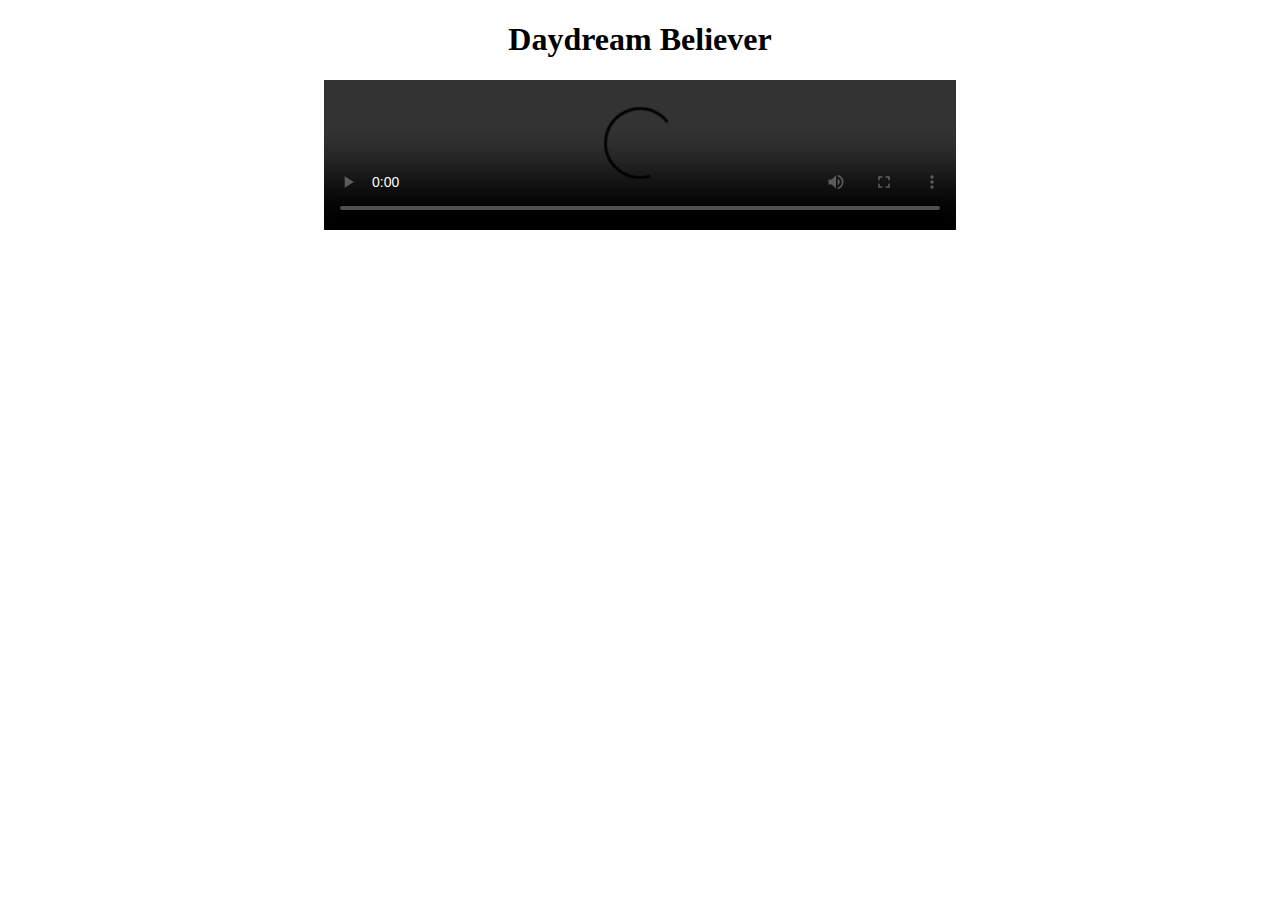
==== karaoke/index.html @ 915f0ec6 "initial commit" ====
<!DOCTYPE html>
<html>
<head>
<meta charset="utf-8" />
<title>Daydream Believer</title>
<link rel="stylesheet" href="style.css" type="text/css" />
</head>

<body>

<h1 id="title">Daydream Believer</h1>

<video src="http://www.cs.tufts.edu/comp/20/daydream_believer.webm" id="music_video" controls></video>
<div id="lyrics"></div>

<script>
	document.getElementsByTagName("video")[0].addEventListener('play', writeLyrics);
    function writeLyrics() {
        alert(":^)");
    }
</script>
</body>
</html>
---- karaoke/style.css ----
body {
    text-align:center;
}

#music_video {
    width:50%;
}
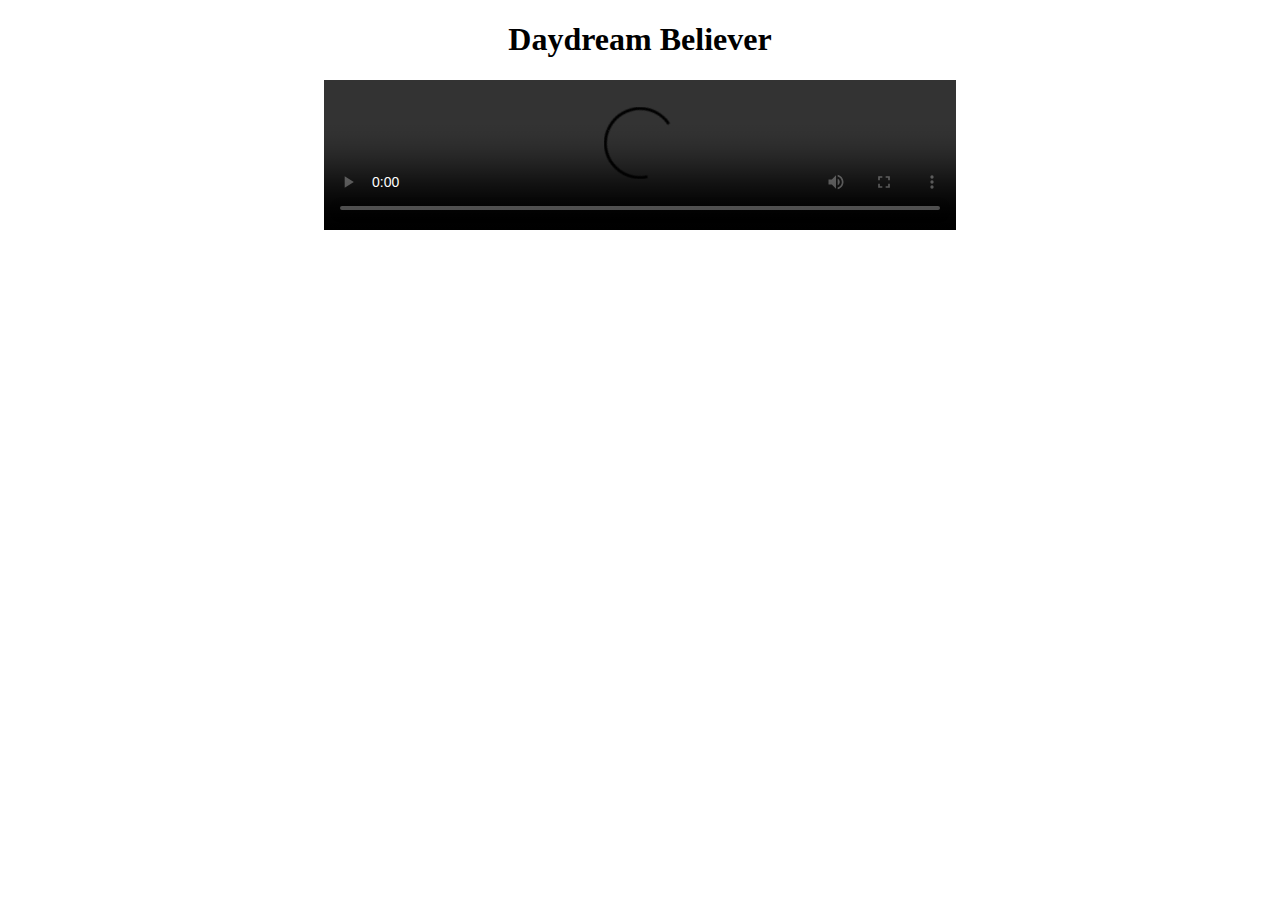
==== commit 7d6caabf: "added lyrics" ====
--- a/karaoke/index.html
+++ b/karaoke/index.html
@@ -15,9 +15,28 @@
 
 <script>
 	document.getElementsByTagName("video")[0].addEventListener('play', writeLyrics);
+    var i = 0;
+    function nextLyric() {
+        var e = document.getElementById('lyrics');
+        e.innerHTML = lyrics[i++];
+    }
     function writeLyrics() {
-        alert(":^)");
+        setTimeout(nextLyric, 500); //offset for first lyric
+        setTimeout(nextLyric, 1000); //2
+        setTimeout(nextLyric, 1500); //3
+        setTimeout(nextLyric, 2000); //4
+        setTimeout(nextLyric, 2500); //[instrumental interlude]
+        setTimeout(nextLyric, 3000); //6
     }
+
+lyrics = 
+["Oh, I could hide 'neath the wings<br>Of the bluebird as she sings.<br>The six o'clock alarm would never ring.<br>But it rings and I rise,<br>Wipe the sleep out of my eyes.<br>My shavin' razor's cold and it stings.<br>", //1
+"Cheer up, Sleepy Jean.<br>Oh, what can it mean.<br>To a daydream believer<br>And a homecoming queen.<br>", //2
+"You once thought of me<br>As a white knight on a steed.<br>Now you know how happy I can be.<br>Oh, and our good times start and end<br>Without dollar one to spend.<br>But how much, baby, do we really need.<br>", //3
+"Cheer up, Sleepy Jean.<br>Oh, what can it mean.<br>To a daydream believer<br>And a homecoming queen.<br>Cheer up, Sleepy Jean.<br>Oh, what can it mean.<br>To a daydream believer<br>And a homecoming queen.<br>", //4
+"[Instrumental interlude]<br>", //5
+"Cheer up, Sleepy Jean.<br>Oh, what can it mean.<br>To a daydream believer<br>And a homecoming queen.<br>[Repeat and fade]<br>"//6
+]
 </script>
 </body>
 </html>	
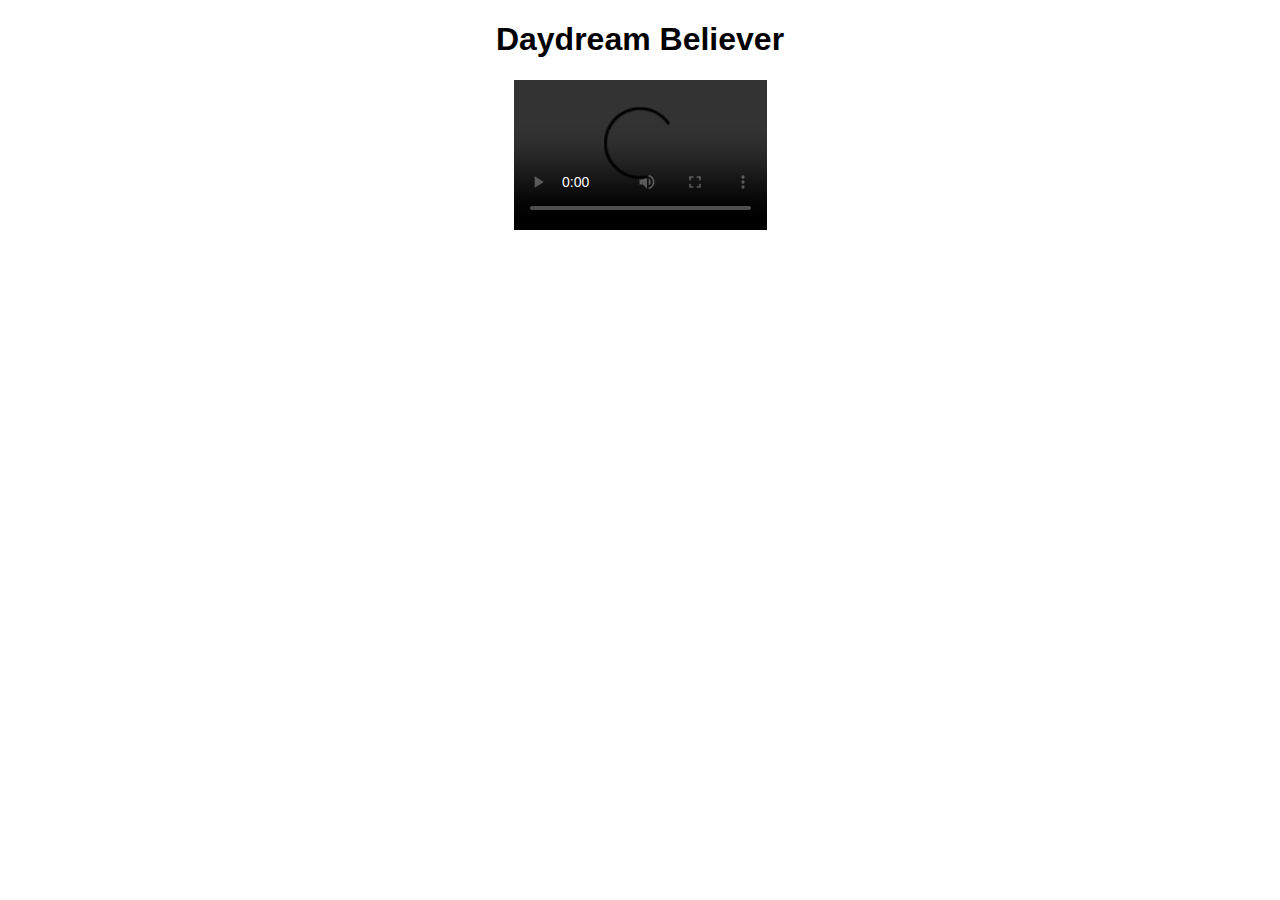
==== commit f7c7da93: "added images. i'm done with the lab i think" ====
--- a/karaoke/index.html
+++ b/karaoke/index.html
@@ -21,22 +21,22 @@
         e.innerHTML = lyrics[i++];
     }
     function writeLyrics() {
-        setTimeout(nextLyric, 500); //offset for first lyric
-        setTimeout(nextLyric, 1000); //2
-        setTimeout(nextLyric, 1500); //3
-        setTimeout(nextLyric, 2000); //4
-        setTimeout(nextLyric, 2500); //[instrumental interlude]
-        setTimeout(nextLyric, 3000); //6
+        setTimeout(nextLyric, 6500); //offset for first lyric
+        setTimeout(nextLyric, 38000); //2
+        setTimeout(nextLyric, 55125); //3
+        setTimeout(nextLyric, 85000); //4 - 1:25
+        setTimeout(nextLyric, 120000); //5 - 2:00
+        setTimeout(nextLyric, 128000); //6 - 2:08
     }
 
 lyrics = 
 ["Oh, I could hide 'neath the wings<br>Of the bluebird as she sings.<br>The six o'clock alarm would never ring.<br>But it rings and I rise,<br>Wipe the sleep out of my eyes.<br>My shavin' razor's cold and it stings.<br>", //1
-"Cheer up, Sleepy Jean.<br>Oh, what can it mean.<br>To a daydream believer<br>And a homecoming queen.<br>", //2
-"You once thought of me<br>As a white knight on a steed.<br>Now you know how happy I can be.<br>Oh, and our good times start and end<br>Without dollar one to spend.<br>But how much, baby, do we really need.<br>", //3
+"Cheer up, Sleepy Jean.<br>Oh, what can it mean.<br>To a daydream believer<br>And a homecoming queen.<br><img src='images/monkeys.jpg' alt='The Monkees'><br>", //2
+"You once thought of me<br>As a white knight on a steed.<br>Now you know how happy I can be.<br>Oh, and our good times start and end<br>Without dollar one to spend.<br>But how much, baby, do we really need.<br><img src='images/cat.jpg' alt='cat'>", //3
 "Cheer up, Sleepy Jean.<br>Oh, what can it mean.<br>To a daydream believer<br>And a homecoming queen.<br>Cheer up, Sleepy Jean.<br>Oh, what can it mean.<br>To a daydream believer<br>And a homecoming queen.<br>", //4
 "[Instrumental interlude]<br>", //5
 "Cheer up, Sleepy Jean.<br>Oh, what can it mean.<br>To a daydream believer<br>And a homecoming queen.<br>[Repeat and fade]<br>"//6
-]
+];
 </script>
 </body>
 </html>	
--- a/karaoke/style.css
+++ b/karaoke/style.css
@@ -1,8 +1,12 @@
 body {
     text-align:center;
+    font-family:Helvetica;
 }
 
 #music_video {
-    width:50%;
+    width:20%; /* to fit the images */
 }
 
+#lyrics {
+}
+
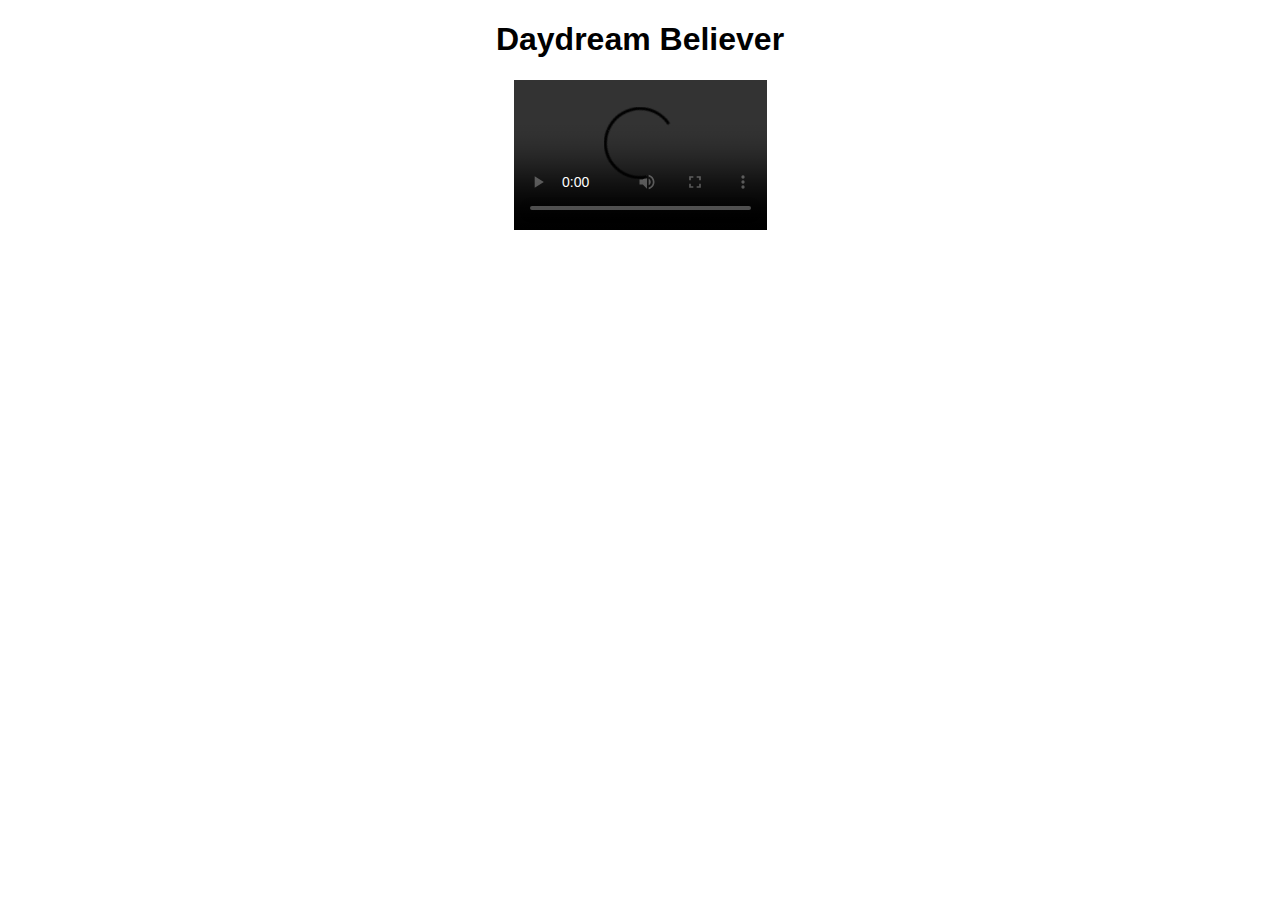
==== commit 54a30a62: "finalizing the javascript" ====
--- a/karaoke/index.html
+++ b/karaoke/index.html
@@ -14,20 +14,16 @@
 <div id="lyrics"></div>
 
 <script>
-	document.getElementsByTagName("video")[0].addEventListener('play', writeLyrics);
-    var i = 0;
-    function nextLyric() {
-        var e = document.getElementById('lyrics');
-        e.innerHTML = lyrics[i++];
-    }
-    function writeLyrics() {
-        setTimeout(nextLyric, 6500); //offset for first lyric
-        setTimeout(nextLyric, 38000); //2
-        setTimeout(nextLyric, 55125); //3
-        setTimeout(nextLyric, 85000); //4 - 1:25
-        setTimeout(nextLyric, 120000); //5 - 2:00
-        setTimeout(nextLyric, 128000); //6 - 2:08
-    }
+        var video = document.getElementsByTagName("video")[0];
+        var lyricdiv = document.getElementById('lyrics');
+        video.addEventListener('timeupdate', function() {
+            if (video.currentTime > 6) lyricdiv.innerHTML = lyrics[0];
+            if (video.currentTime > 38) lyricdiv.innerHTML = lyrics[1];
+            if (video.currentTime > 55.125) lyricdiv.innerHTML = lyrics[2];
+            if (video.currentTime > 85) lyricdiv.innerHTML = lyrics[3];
+            if (video.currentTime > 120) lyricdiv.innerHTML = lyrics[4];
+            if (video.currentTime > 128) lyricdiv.innerHTML = lyrics[5];
+        });
 
 lyrics = 
 ["Oh, I could hide 'neath the wings<br>Of the bluebird as she sings.<br>The six o'clock alarm would never ring.<br>But it rings and I rise,<br>Wipe the sleep out of my eyes.<br>My shavin' razor's cold and it stings.<br>", //1
--- a/karaoke/style.css
+++ b/karaoke/style.css
@@ -7,6 +7,3 @@
     width:20%; /* to fit the images */
 }
 
-#lyrics {
-}
-
